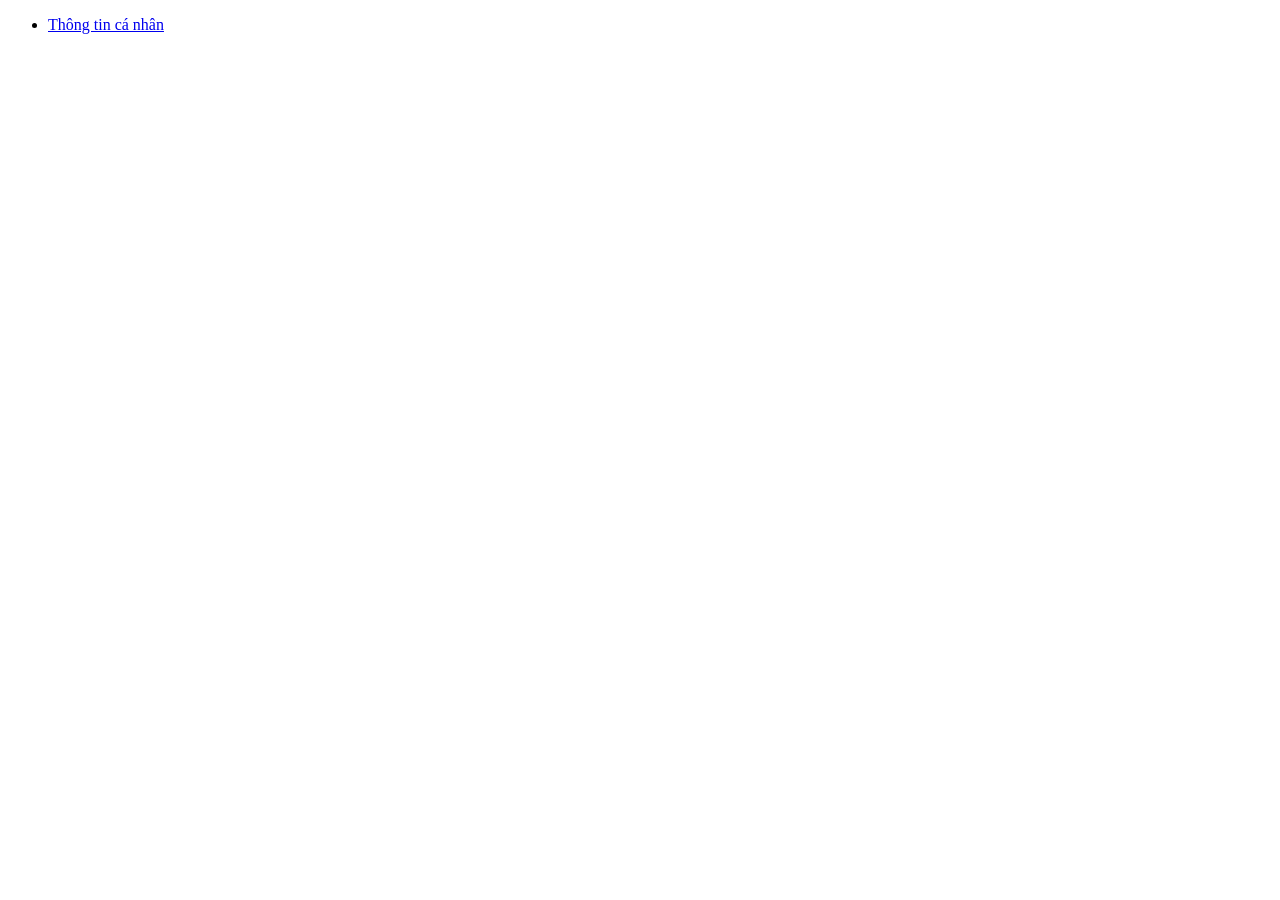
==== index.html @ 44259b2c "Ud" ====
﻿<!DOCTYPE html>
<html lang="vi">
      <head>
	<title>Thiết kế Web</title>
	<meta charset="utf-8">
      </head>
      <body>
	<ul>
		<li>
			<a href="html/page1.html"> Thông tin cá nhân </a> 
		</li>
        </ul>

      </body>
</html>
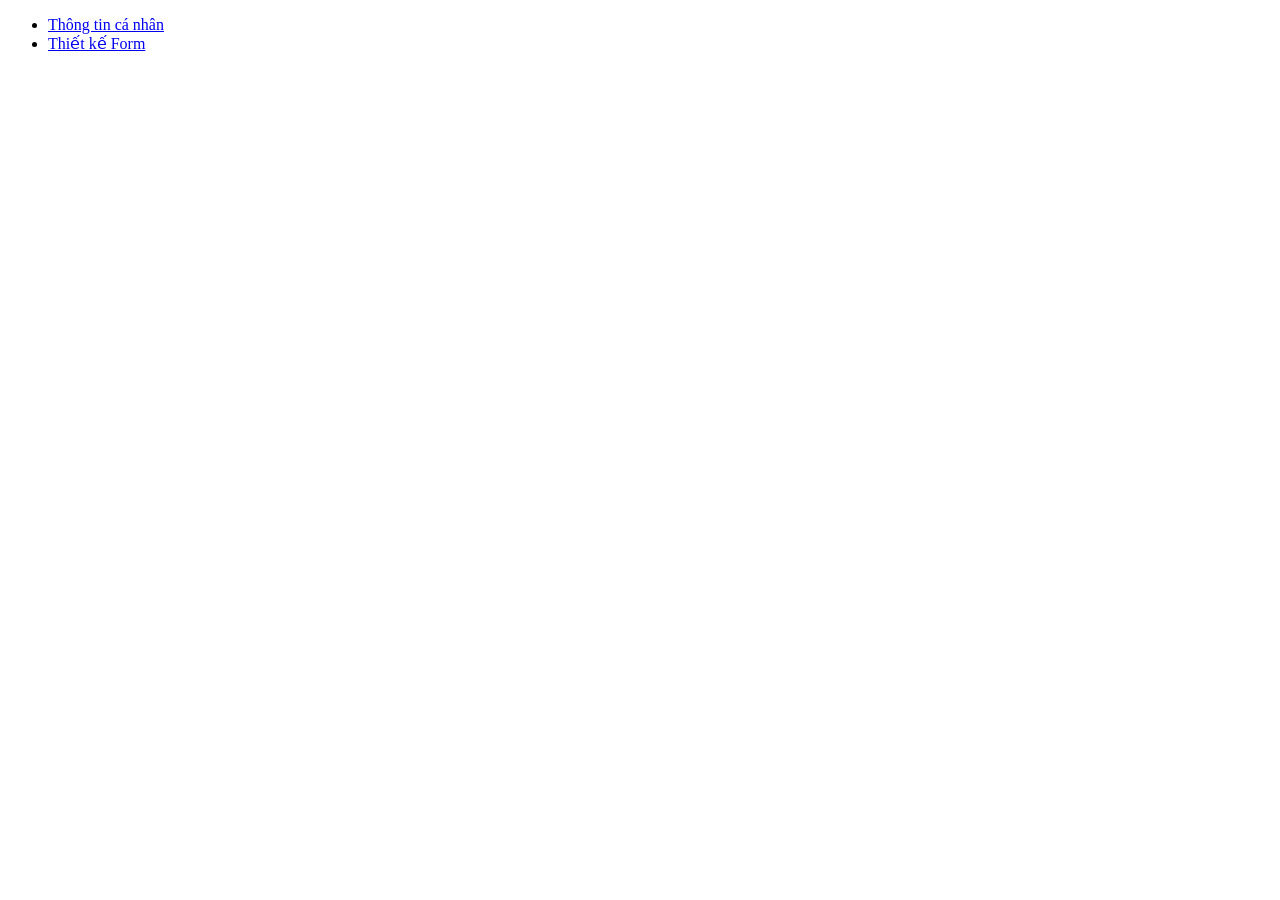
==== commit 73f66bb9: "Cap nhat" ====
--- a/index.html
+++ b/index.html
@@ -9,6 +9,9 @@
 		<li>
 			<a href="html/page1.html"> Thông tin cá nhân </a> 
 		</li>
+		<li>
+			<a href="html/page2.html"> Thiết kế Form</a>
+		</li>
         </ul>
 
       </body>
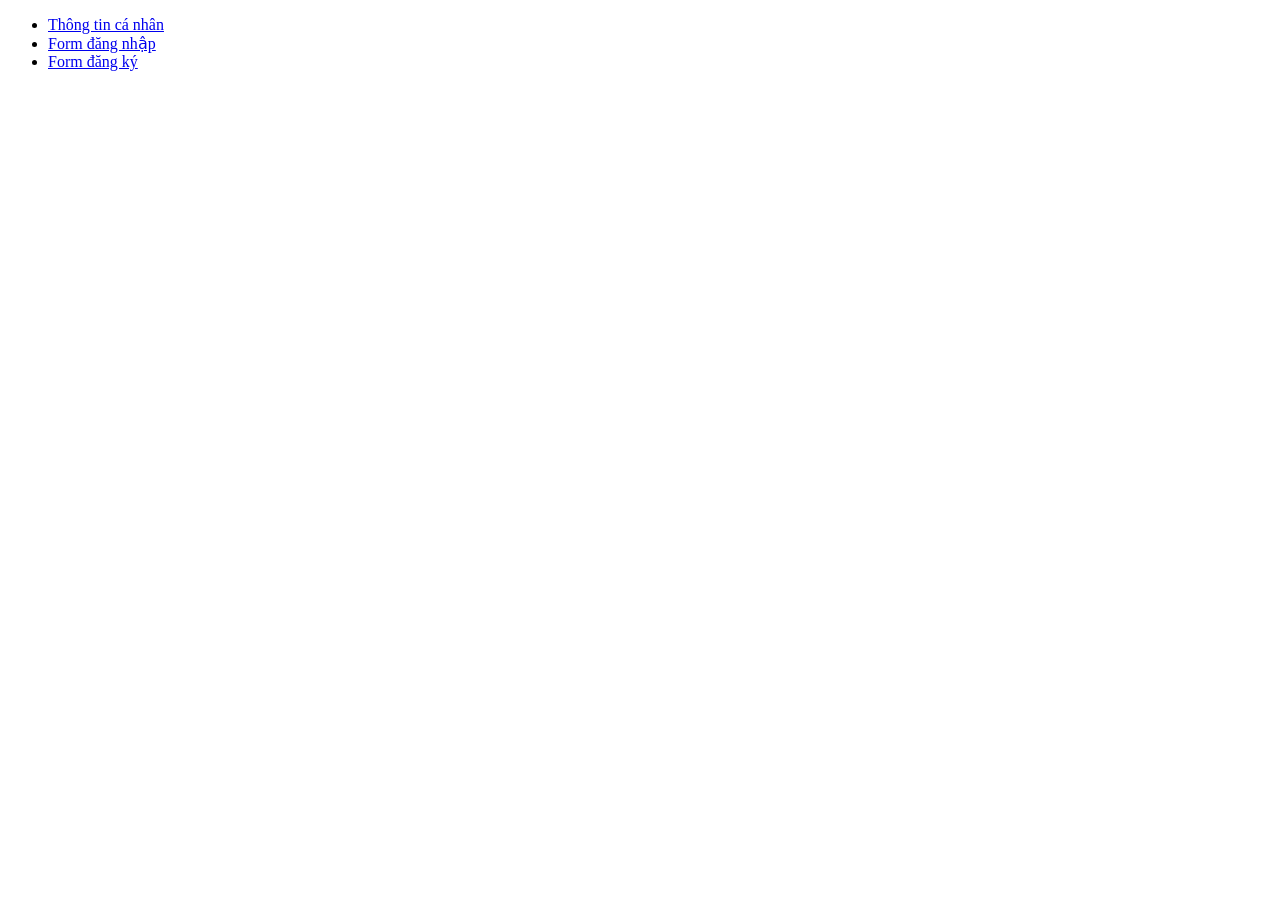
==== commit 63fb8ab5: "Cập nhật mới" ====
--- a/index.html
+++ b/index.html
@@ -10,7 +10,10 @@
 			<a href="html/page1.html"> Thông tin cá nhân </a> 
 		</li>
 		<li>
-			<a href="html/page2.html"> Thiết kế Form</a>
+			<a href="html/page2.html">Form đăng nhập</a>
+		</li>
+		<li>
+			<a href="html/page3.html">Form đăng ký </a> 
 		</li>
         </ul>
 
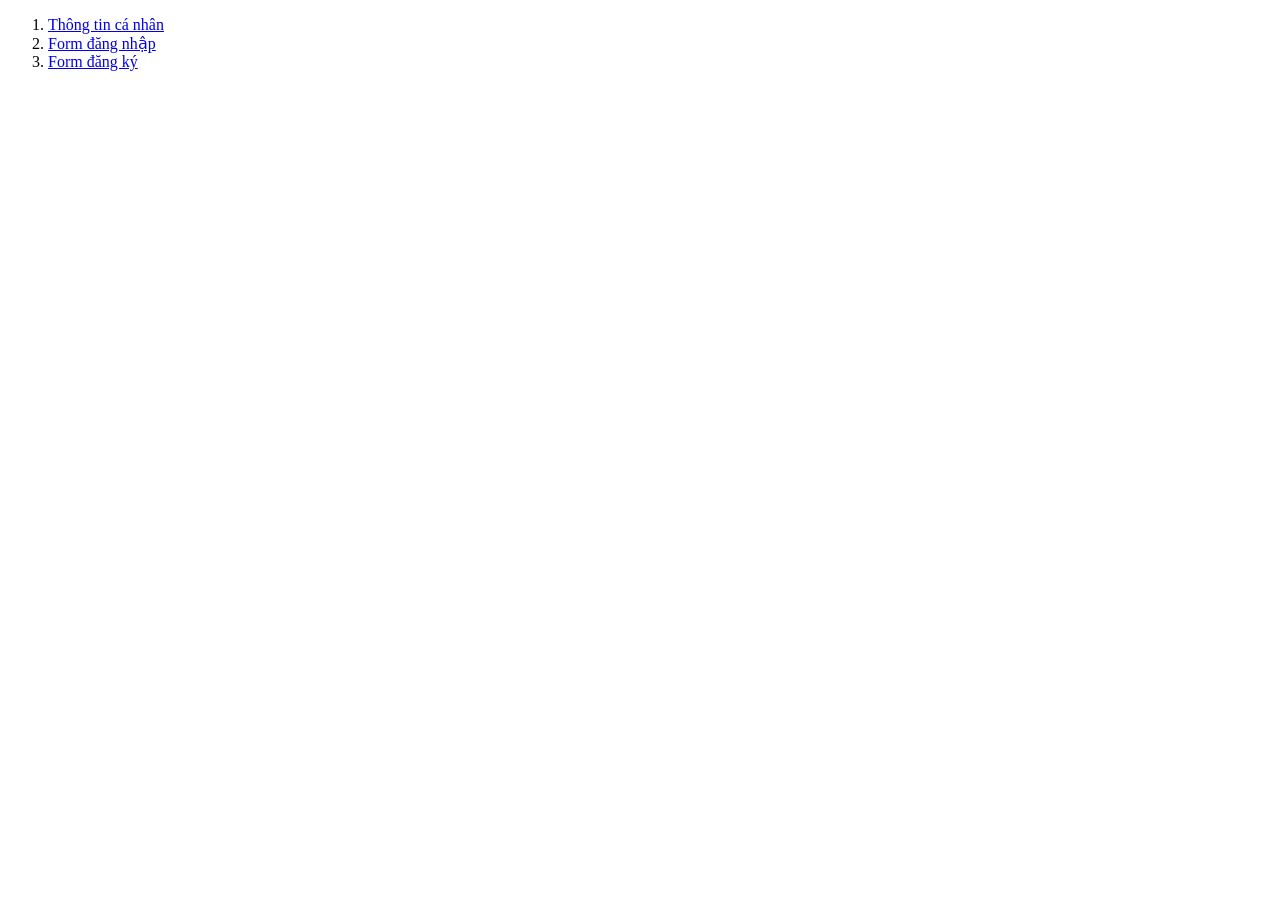
==== commit ad978e96: "Cập nhật" ====
--- a/index.html
+++ b/index.html
@@ -5,7 +5,7 @@
 	<meta charset="utf-8">
       </head>
       <body>
-	<ul>
+	<ol>
 		<li>
 			<a href="html/page1.html"> Thông tin cá nhân </a> 
 		</li>
@@ -15,7 +15,7 @@
 		<li>
 			<a href="html/page3.html">Form đăng ký </a> 
 		</li>
-        </ul>
+        </ol>
 
       </body>
 </html>
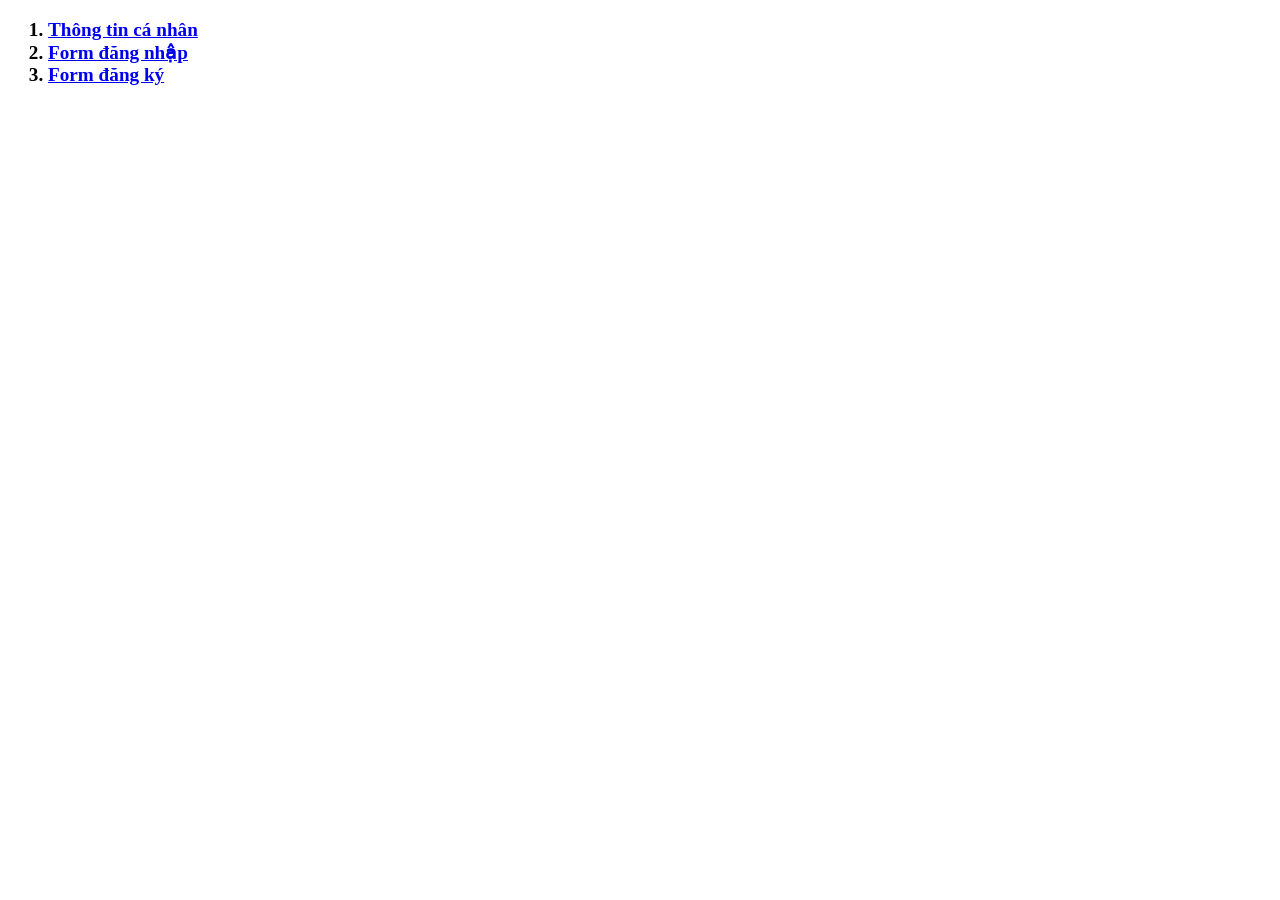
==== commit 52f2b8a6: "Updata" ====
--- a/index.html
+++ b/index.html
@@ -3,6 +3,17 @@
       <head>
 	<title>Thiết kế Web</title>
 	<meta charset="utf-8">
+        <style>
+		body{
+			font-weight:bolder;
+			font-size: larger;
+			}
+		ol li a:hover{
+			color:red;
+                        cursor: pointer;
+		       }
+ 
+        </style>
       </head>
       <body>
 	<ol>
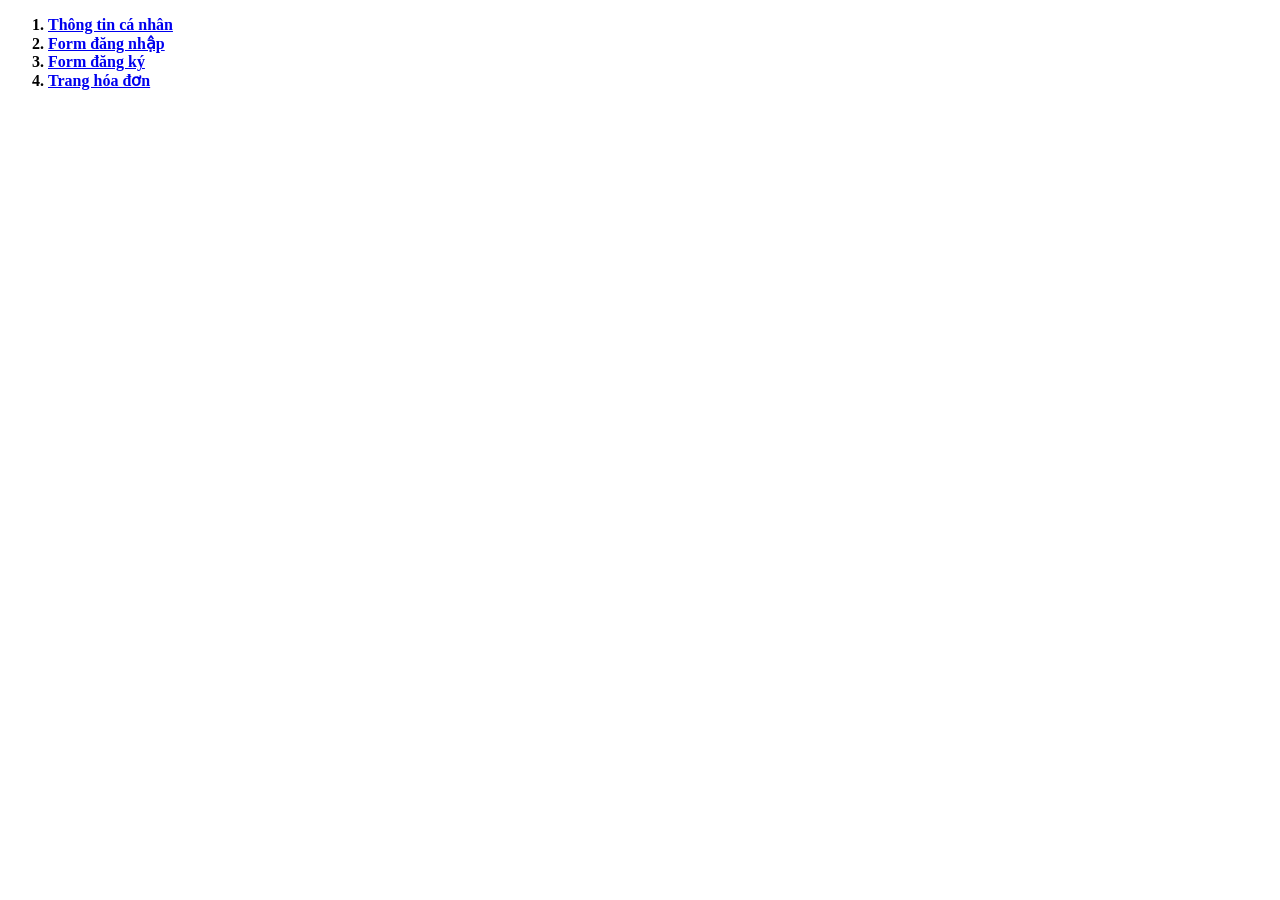
==== commit 1a66f591: "CN" ====
--- a/index.html
+++ b/index.html
@@ -6,11 +6,10 @@
         <style>
 		body{
 			font-weight:bolder;
-			font-size: larger;
 			}
 		ol li a:hover{
 			color:red;
-                        cursor: pointer;
+            cursor: pointer;
 		       }
  
         </style>
@@ -18,13 +17,16 @@
       <body>
 	<ol>
 		<li>
-			<a href="html/page1.html"> Thông tin cá nhân </a> 
+			<a href="html/page1.html" target="_blank"> Thông tin cá nhân </a> 
 		</li>
 		<li>
-			<a href="html/page2.html">Form đăng nhập</a>
+			<a href="html/page2.html" target="_blank">Form đăng nhập</a>
 		</li>
 		<li>
-			<a href="html/page3.html">Form đăng ký </a> 
+			<a href="html/page3.html" target="_blank">Form đăng ký </a> 
+		</li>
+		<li>
+			<a href="html/page4.html" target="_blank">Trang hóa đơn</a> 
 		</li>
         </ol>
 
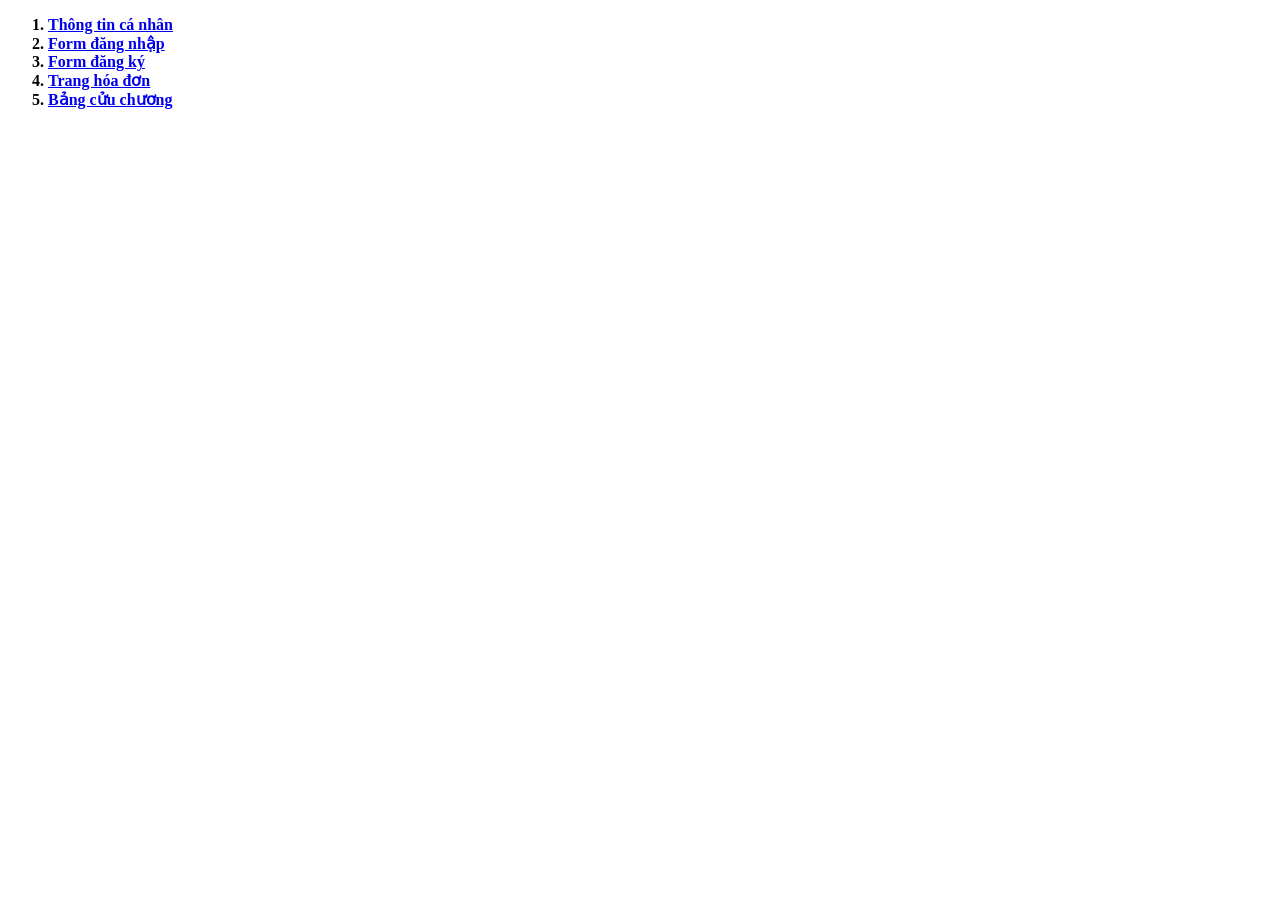
==== commit e9ea10a2: "UPpppppp" ====
--- a/index.html
+++ b/index.html
@@ -28,6 +28,9 @@
 		<li>
 			<a href="html/page4.html" target="_blank">Trang hóa đơn</a> 
 		</li>
+		<li>
+			<a href="html/page5.html" target="_blank">Bảng cửu chương</a> 
+		</li>
         </ol>
 
       </body>
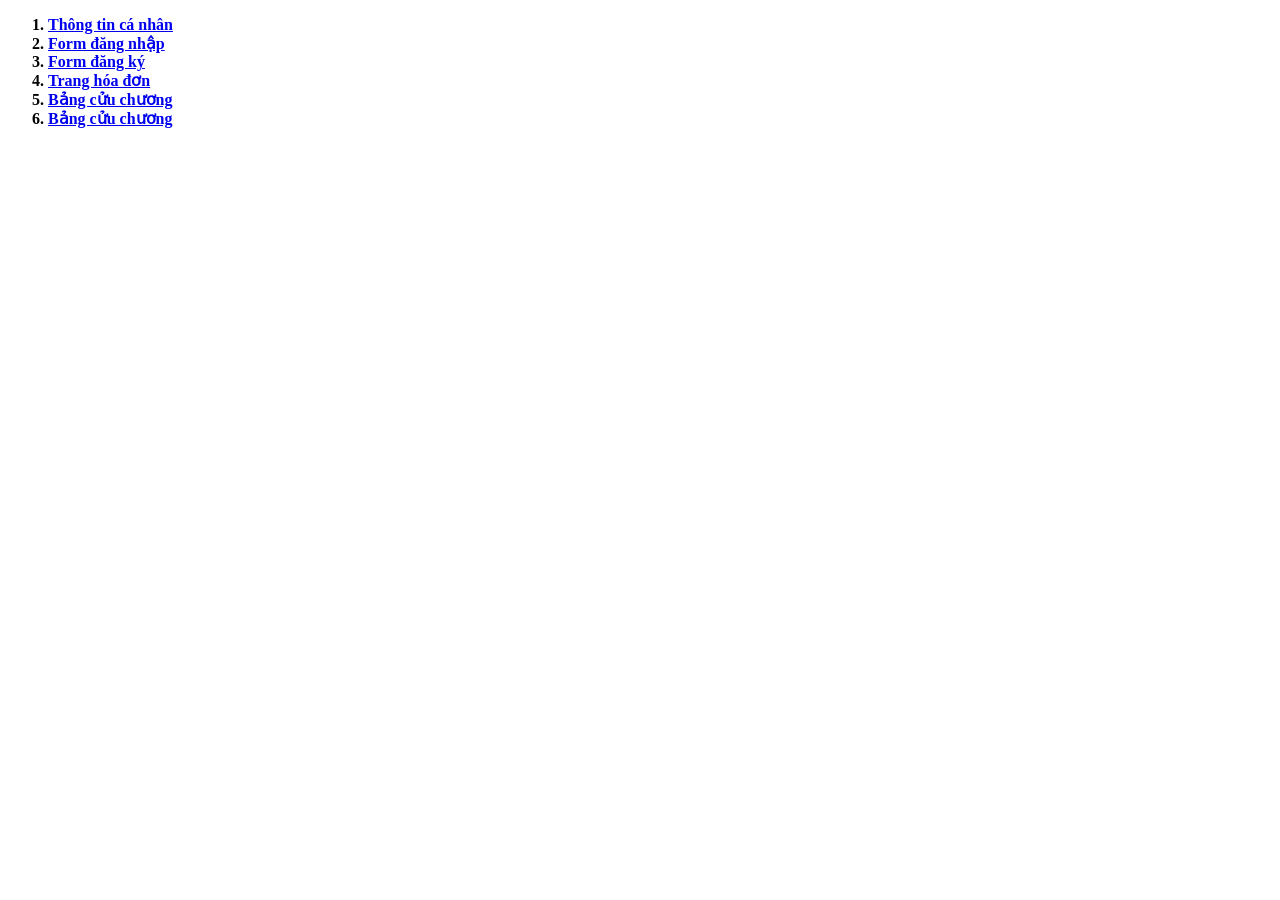
==== commit ce07cf68: "uppppppppppp" ====
--- a/index.html
+++ b/index.html
@@ -31,6 +31,9 @@
 		<li>
 			<a href="html/page5.html" target="_blank">Bảng cửu chương</a> 
 		</li>
+		<li>
+			<a href="html/page6.html" target="_blank">Bảng cửu chương</a> 
+		</li>
         </ol>
 
       </body>
